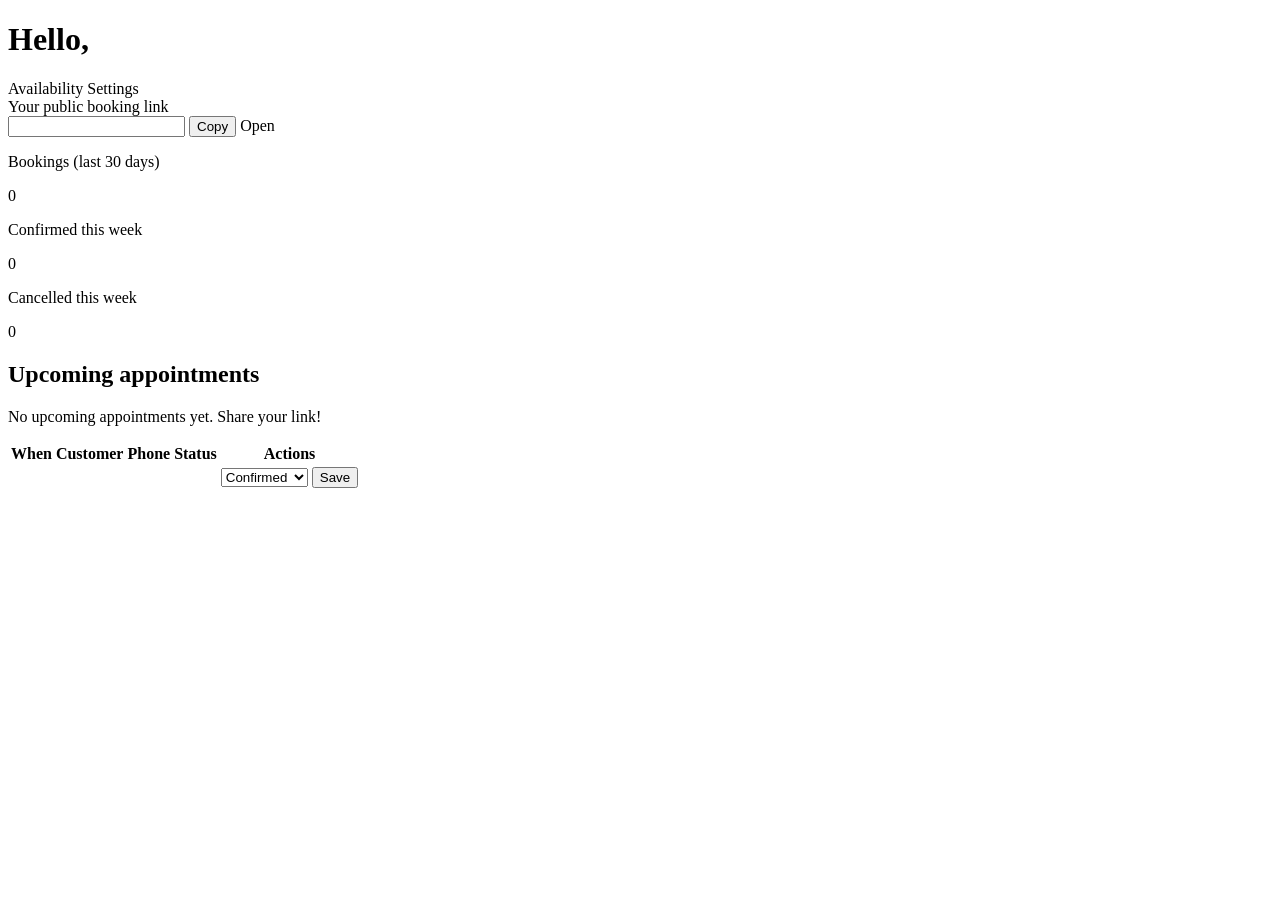
==== src/main/resources/templates/dashboard/index.html @ cee5e9e1 "DrBooking: booking and scheduling platform (Spring Boot MVP)" ====
<!DOCTYPE html>
<html xmlns:th="http://www.thymeleaf.org">
<head th:replace="~{fragments/layout :: head('Dashboard')}"></head>
<body>
<header th:replace="~{fragments/layout :: header}"></header>

<main class="container section">
    <div class="row-flex" style="justify-content:space-between">
        <h1>Hello, <span th:text="${provider.displayName}"></span></h1>
        <div class="row-flex">
            <a class="btn secondary" th:href="@{/dashboard/availability}">Availability</a>
            <a class="btn secondary" th:href="@{/dashboard/settings}">Settings</a>
        </div>
    </div>

    <div class="card">
        <label>Your public booking link</label>
        <div class="row-flex">
            <input type="text" id="link" th:value="${bookingLink}" readonly style="margin-bottom:0">
            <button class="btn small" type="button" onclick="copyLink()">Copy</button>
            <a class="btn small secondary" th:href="${bookingLink}" target="_blank">Open</a>
        </div>
    </div>

    <div class="grid grid-3 section">
        <div class="card">
            <p class="muted">Bookings (last 30 days)</p>
            <p class="stat" th:text="${last30}">0</p>
            <p class="muted" th:text="'Plan: ' + ${plan.label}"></p>
        </div>
        <div class="card">
            <p class="muted">Confirmed this week</p>
            <p class="stat" th:text="${statusCounts.getOrDefault(T(com.mounir.learn.drbooking.domain.BookingStatus).CONFIRMED, 0)}">0</p>
        </div>
        <div class="card">
            <p class="muted">Cancelled this week</p>
            <p class="stat" th:text="${statusCounts.getOrDefault(T(com.mounir.learn.drbooking.domain.BookingStatus).CANCELLED, 0)}">0</p>
        </div>
    </div>

    <h2>Upcoming appointments</h2>
    <div class="card">
        <p class="muted" th:if="${upcoming.isEmpty()}">No upcoming appointments yet. Share your link!</p>
        <table th:unless="${upcoming.isEmpty()}">
            <thead>
            <tr><th>When</th><th>Customer</th><th>Phone</th><th>Status</th><th>Actions</th></tr>
            </thead>
            <tbody>
            <tr th:each="b : ${upcoming}">
                <td th:text="${#temporals.format(b.startAt.atZone(zone), 'EEE dd MMM - HH:mm')}"></td>
                <td>
                    <span th:text="${b.customerName}"></span><br>
                    <span class="muted" th:text="${b.notes}"></span>
                </td>
                <td th:text="${b.customerPhone}"></td>
                <td><span class="badge" th:classappend="${b.status}" th:text="${b.status}"></span></td>
                <td>
                    <form th:action="@{'/dashboard/bookings/' + ${b.id} + '/status'}" method="post" class="row-flex">
                        <select name="status" style="margin-bottom:0">
                            <option value="CONFIRMED">Confirmed</option>
                            <option value="COMPLETED">Completed</option>
                            <option value="NO_SHOW">No-show</option>
                            <option value="CANCELLED">Cancelled</option>
                        </select>
                        <button class="btn small" type="submit">Save</button>
                    </form>
                </td>
            </tr>
            </tbody>
        </table>
    </div>
</main>

<footer th:replace="~{fragments/layout :: footer}"></footer>
<script>
    function copyLink() {
        const el = document.getElementById('link');
        el.select();
        navigator.clipboard.writeText(el.value);
    }
</script>
</body>
</html>
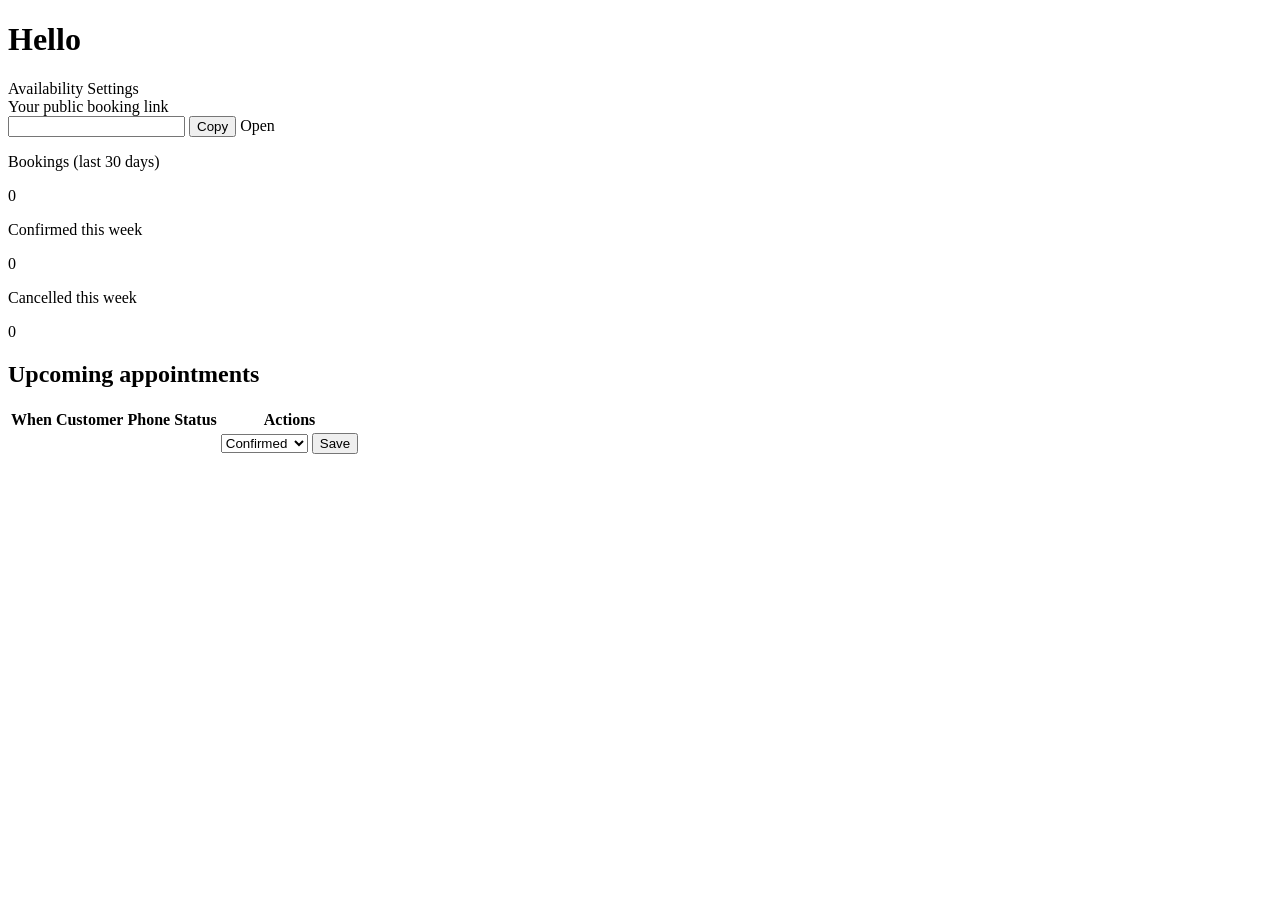
==== commit 11da5818: "Add Arabic (RTL) localization and default to Egypt time zone - Arabic-first UI with RTL layout and a" ====
--- a/src/main/resources/templates/dashboard/index.html
+++ b/src/main/resources/templates/dashboard/index.html
@@ -1,68 +1,76 @@
 <!DOCTYPE html>
-<html xmlns:th="http://www.thymeleaf.org">
-<head th:replace="~{fragments/layout :: head('Dashboard')}"></head>
+<html xmlns:th="http://www.thymeleaf.org"
+      th:lang="${#locale.language}"
+      th:dir="${#locale.language == 'ar'} ? 'rtl' : 'ltr'">
+<head th:replace="~{fragments/layout :: head(#{dash.title})}"></head>
 <body>
 <header th:replace="~{fragments/layout :: header}"></header>
 
 <main class="container section">
     <div class="row-flex" style="justify-content:space-between">
-        <h1>Hello, <span th:text="${provider.displayName}"></span></h1>
+        <h1 th:text="#{dash.hello(${provider.displayName})}">Hello</h1>
         <div class="row-flex">
-            <a class="btn secondary" th:href="@{/dashboard/availability}">Availability</a>
-            <a class="btn secondary" th:href="@{/dashboard/settings}">Settings</a>
+            <a class="btn secondary" th:href="@{/dashboard/availability}" th:text="#{dash.availability}">Availability</a>
+            <a class="btn secondary" th:href="@{/dashboard/settings}" th:text="#{dash.settings}">Settings</a>
         </div>
     </div>
 
     <div class="card">
-        <label>Your public booking link</label>
+        <label th:text="#{dash.link}">Your public booking link</label>
         <div class="row-flex">
-            <input type="text" id="link" th:value="${bookingLink}" readonly style="margin-bottom:0">
-            <button class="btn small" type="button" onclick="copyLink()">Copy</button>
-            <a class="btn small secondary" th:href="${bookingLink}" target="_blank">Open</a>
+            <input type="text" id="link" class="ltr" th:value="${bookingLink}" readonly style="margin-bottom:0">
+            <button class="btn small" type="button" onclick="copyLink()" th:text="#{dash.copy}">Copy</button>
+            <a class="btn small secondary" th:href="${bookingLink}" target="_blank" th:text="#{dash.open}">Open</a>
         </div>
     </div>
 
     <div class="grid grid-3 section">
         <div class="card">
-            <p class="muted">Bookings (last 30 days)</p>
+            <p class="muted" th:text="#{dash.last30}">Bookings (last 30 days)</p>
             <p class="stat" th:text="${last30}">0</p>
-            <p class="muted" th:text="'Plan: ' + ${plan.label}"></p>
+            <p class="muted" th:text="#{dash.plan(#{'plan.' + ${plan.name()}})}"></p>
         </div>
         <div class="card">
-            <p class="muted">Confirmed this week</p>
+            <p class="muted" th:text="#{dash.confirmedweek}">Confirmed this week</p>
             <p class="stat" th:text="${statusCounts.getOrDefault(T(com.mounir.learn.drbooking.domain.BookingStatus).CONFIRMED, 0)}">0</p>
         </div>
         <div class="card">
-            <p class="muted">Cancelled this week</p>
+            <p class="muted" th:text="#{dash.cancelledweek}">Cancelled this week</p>
             <p class="stat" th:text="${statusCounts.getOrDefault(T(com.mounir.learn.drbooking.domain.BookingStatus).CANCELLED, 0)}">0</p>
         </div>
     </div>
 
-    <h2>Upcoming appointments</h2>
+    <h2 th:text="#{dash.upcoming}">Upcoming appointments</h2>
     <div class="card">
-        <p class="muted" th:if="${upcoming.isEmpty()}">No upcoming appointments yet. Share your link!</p>
+        <p class="muted" th:if="${upcoming.isEmpty()}" th:text="#{dash.none}"></p>
         <table th:unless="${upcoming.isEmpty()}">
             <thead>
-            <tr><th>When</th><th>Customer</th><th>Phone</th><th>Status</th><th>Actions</th></tr>
+            <tr>
+                <th th:text="#{dash.th.when}">When</th>
+                <th th:text="#{dash.th.customer}">Customer</th>
+                <th th:text="#{dash.th.phone}">Phone</th>
+                <th th:text="#{dash.th.status}">Status</th>
+                <th th:text="#{dash.th.actions}">Actions</th>
+            </tr>
             </thead>
             <tbody>
             <tr th:each="b : ${upcoming}">
-                <td th:text="${#temporals.format(b.startAt.atZone(zone), 'EEE dd MMM - HH:mm')}"></td>
+                <td th:text="${#temporals.format(b.startAt.atZone(zone), 'EEE dd MMM - HH:mm', #locale)}"></td>
                 <td>
                     <span th:text="${b.customerName}"></span><br>
                     <span class="muted" th:text="${b.notes}"></span>
                 </td>
-                <td th:text="${b.customerPhone}"></td>
-                <td><span class="badge" th:classappend="${b.status}" th:text="${b.status}"></span></td>
+                <td class="ltr" th:text="${b.customerPhone}"></td>
+                <td><span class="badge" th:classappend="${b.status}" th:text="#{'status.' + ${b.status}}"></span></td>
                 <td>
                     <form th:action="@{'/dashboard/bookings/' + ${b.id} + '/status'}" method="post" class="row-flex">
                         <select name="status" style="margin-bottom:0">
-                            <option value="CONFIRMED">Confirmed</option>
-                            <option value="COMPLETED">Completed</option>
-                            <option value="NO_SHOW">No-show</option>
-                            <option value="CANCELLED">Cancelled</option>
+                            <option value="CONFIRMED" th:text="#{status.CONFIRMED}">Confirmed</option>
+                            <option value="COMPLETED" th:text="#{status.COMPLETED}">Completed</option>
+                            <option value="NO_SHOW" th:text="#{status.NO_SHOW}">No-show</option>
+                            <option value="CANCELLED" th:text="#{status.CANCELLED}">Cancelled</option>
                         </select>
-                        <button class="btn small" type="submit">Save</button>
+                        <button class="btn small" type="submit" th:text="#{dash.save}">Save</button>
                     </form>
                 </td>
             </tr>
